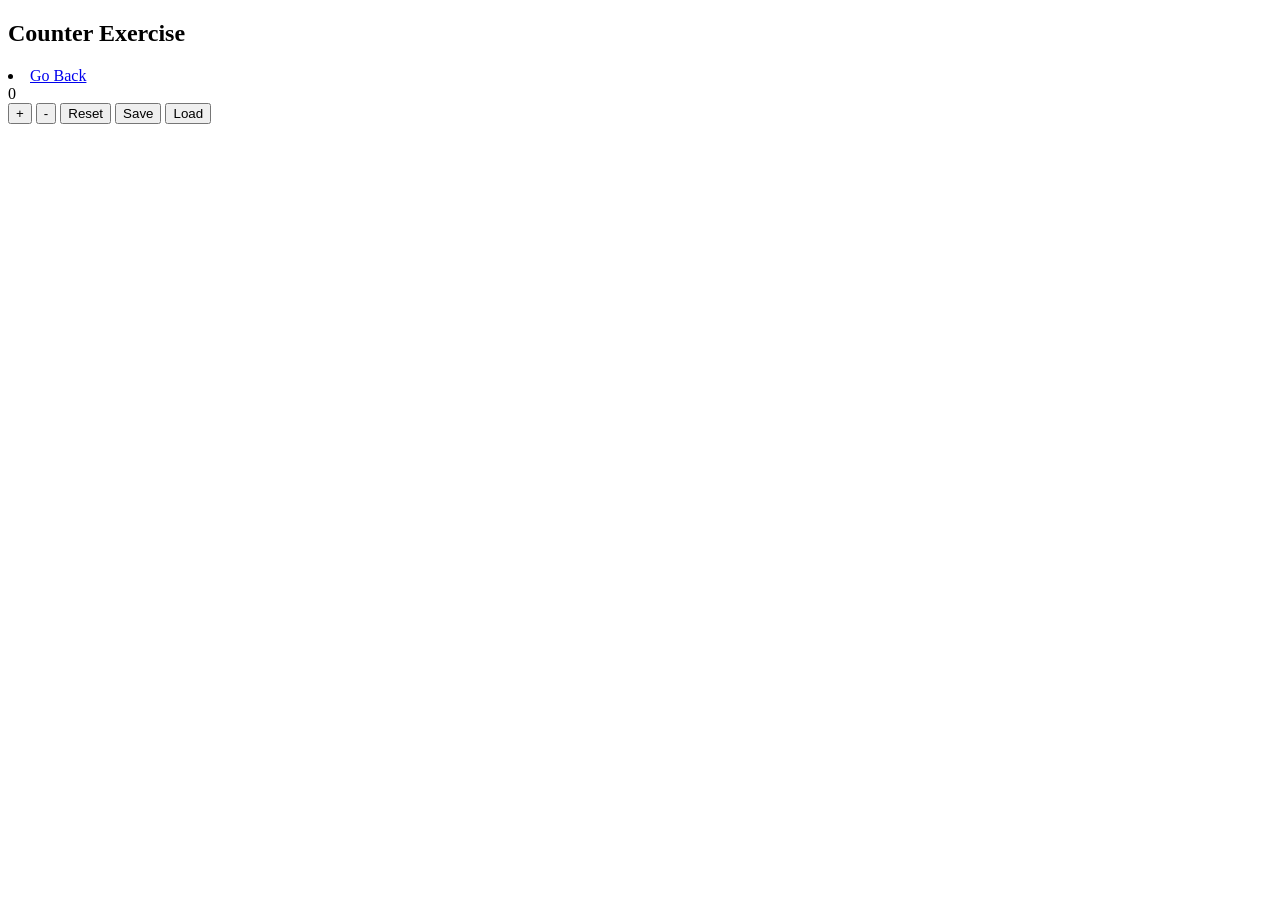
==== views/1_counter/index.html @ e86dfcff "build: Add most files for exercise 1" ====
<!DOCTYPE html>
<html lang="en">

<head>
    <meta name="viewport" content="width=device-width, initial-scale=1.0">
    <meta name="author" content="Renier Anthony V. Namol">
    <meta name="date-completed" content="###">
    <meta charset="UTF-8">

    <script src="../../scripts/1_counter/script.js" defer></script>

    <link rel="stylesheet" href="../../styles/style.css">
    <title> Exercise 1 (Counter) </title>
</head>

<body>
    <header>
        <h2> Counter Exercise </h2>
    </header>

    <nav>
        <li><a href="../../index.html"> Go Back </a></li>
    </nav>

    <div>
        <span id="count"> 0 </span>
        <div id="message"> Message </div>
    </div>

    <div>
        <button onclick="increaseCount()"> + </button>
        <button onclick="decreaseCount()"> - </button>
        <button onclick="resetCount()"> Reset </button>
        <button onclick="saveCount()"> Save </button>
        <button onclick="loadCount()"> Load </button>
    </div>
</body>

</html>
---- styles/style.css ----
#message {
    display: none;
}
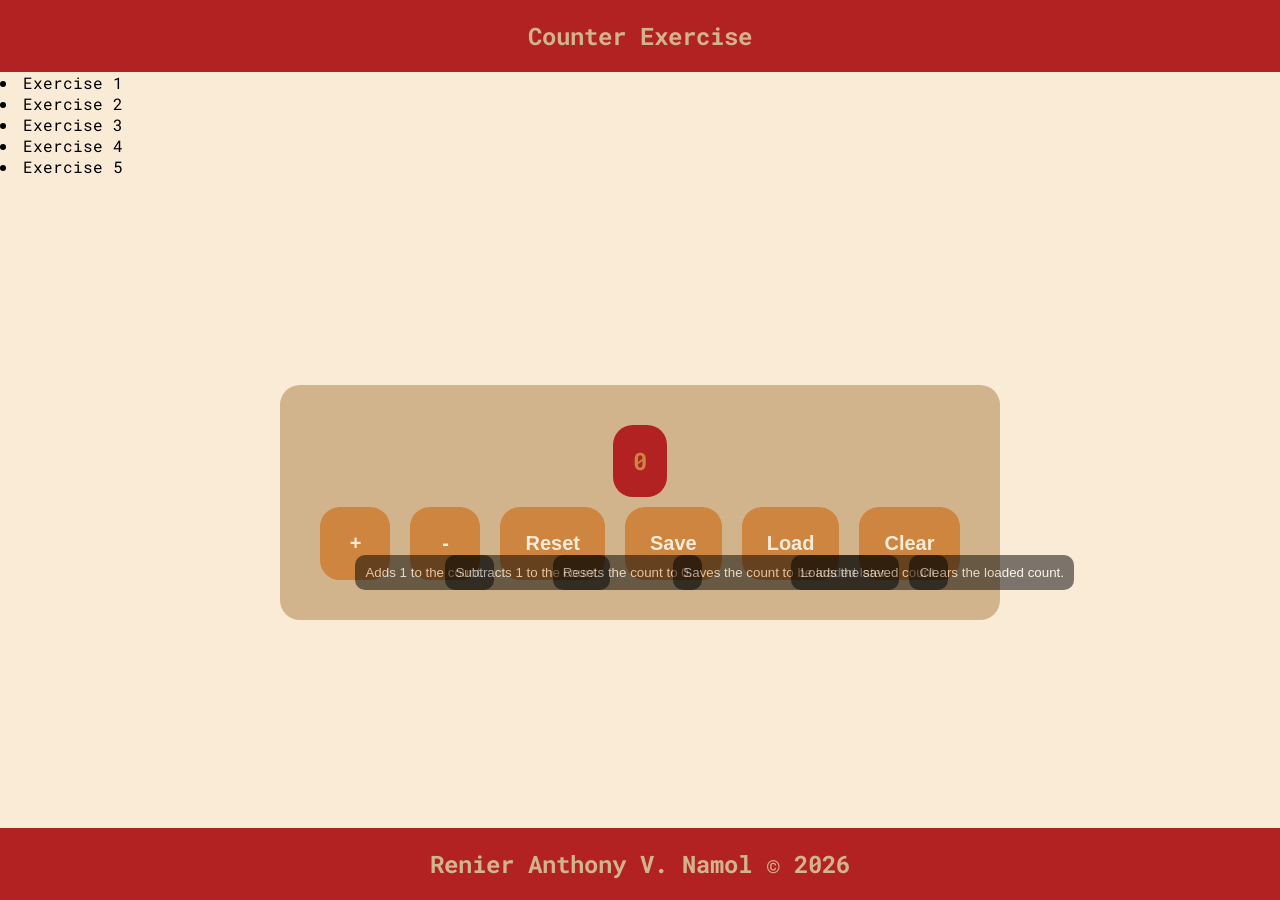
==== commit 5a65e608: "feat(ui): Add most styling and, a clear button and tooltips for each button Add a clear button to cl" ====
--- a/views/1_counter/index.html
+++ b/views/1_counter/index.html
@@ -9,31 +9,65 @@
 
     <script src="../../scripts/1_counter/script.js" defer></script>
 
-    <link rel="stylesheet" href="../../styles/style.css">
+    <link rel="stylesheet" href="../../styles/1_counter/style.css">
     <title> Exercise 1 (Counter) </title>
 </head>
 
 <body>
     <header>
         <h2> Counter Exercise </h2>
+
+        <nav>
+            <li><a class="active"> Exercise 1 </a></li>
+            <li><a> Exercise 2 </a></li>
+            <li><a> Exercise 3 </a></li>
+            <li><a> Exercise 4 </a></li>
+            <li><a> Exercise 5 </a></li>
+        </nav>
     </header>
 
-    <nav>
-        <li><a href="../../index.html"> Go Back </a></li>
-    </nav>
+    <main>
+        <div id="displays">
+            <h2 id="count"> <!-- insert count here --> </h2>
+            <template id="message"> <!-- insert message here --> </template>
+        </div>
 
-    <div>
-        <span id="count"> 0 </span>
-        <div id="message"> Message </div>
-    </div>
+        <div id="buttons">
+            <button onclick="increaseCount()">
+                <h2> + </h2>
+                <span class="tooltip"> Adds 1 to the count. </span>
+            </button>
 
-    <div>
-        <button onclick="increaseCount()"> + </button>
-        <button onclick="decreaseCount()"> - </button>
-        <button onclick="resetCount()"> Reset </button>
-        <button onclick="saveCount()"> Save </button>
-        <button onclick="loadCount()"> Load </button>
-    </div>
+            <button onclick="decreaseCount()">
+                <h2> - </h2>
+                <span class="tooltip"> Subtracts 1 to the count. </span>
+            </button>
+
+            <button onclick="resetCount()">
+                <h2> Reset </h2>
+                <span class="tooltip"> Resets the count to 0. </span>
+            </button>
+
+            <button id="save" onclick="saveCount()">
+                <h2> Save </h2>
+                <span class="tooltip"> Saves the count to be loaded later. </span>
+            </button>
+            
+            <button id="load" onclick="loadCount()">
+                <h2> Load </h2>
+                <span class="tooltip"> Loads the saved count. </span>
+            </button>
+            
+            <button id="clear" onclick="clearCount()">
+                <h2> Clear </h2>
+                <span class="tooltip"> Clears the loaded count. </span>
+            </button>
+        </div>
+    </main>
+
+    <footer>
+        <h2> Renier Anthony V. Namol &copy; 2026 </h2>
+    </footer>
 </body>
 
 </html>
--- a/styles/1_counter/style.css
+++ b/styles/1_counter/style.css
@@ -0,0 +1,130 @@
+@import url('https://fonts.googleapis.com/css2?family=Roboto+Mono:ital,wght@0,100..700;1,100..700&display=swap');
+
+:root {
+    --primary-accent: indianred;
+    --secondary-accent: firebrick;
+    --tertiary-accent: olive;
+    --primary: antiquewhite;
+    --secondary: tan;
+    --tertiary: peru;
+}
+
+body {
+    font-family: "Roboto Mono", monospace;
+    user-select: none;
+    padding: 0px;
+    margin: 0px;
+    background-color: var(--primary);
+    height: 100vh;
+    display: flex;
+    flex-direction: column;
+}
+
+header h2,
+footer h2 {
+    background-color: var(--secondary-accent);
+    padding: 20px;
+    margin: 0px;
+    text-align: center;
+    color: var(--secondary);
+}
+
+header {
+    margin-bottom: auto;
+}
+
+footer {
+    margin-top: auto;
+}
+
+#message {
+    white-space: nowrap;
+    background-color: var(--tertiary-accent);
+    padding: 10px;
+    border-radius: 10px;
+    width: min-content;
+    margin-left: auto;
+    margin-right: auto;
+}
+
+#displays {
+    display: flex;
+    flex-direction: column;
+    gap: 10px;
+}
+
+main {
+    background-color: var(--secondary);
+    padding: 40px;
+    border-radius: 20px;
+    width: min-content;
+    display: flex;
+    flex-direction: column;
+    gap: 10px;
+    margin-left: auto;
+    margin-right: auto;
+}
+
+#buttons {
+    display: flex;
+    flex-direction: row;
+    gap: 20px;
+}
+
+#count {
+    margin: 0px;
+    padding: 20px;
+    margin-left: auto;
+    margin-right: auto;
+    text-align: center;
+    background-color: firebrick;
+    max-width: 60px;
+    border-radius: 20px;
+    color: var(--tertiary);
+}
+
+button h2 {
+    margin: 0px;
+    padding: 0px;
+    font-weight: bolder;
+}
+
+button {
+    background-color: var(--tertiary);
+    padding: 20px;
+    border: 5px solid var(--tertiary);
+    color: var(--primary);
+    min-width: 70px;
+    border-radius: 20px;
+    position: relative;
+    display: inline-block;
+}
+
+button:hover {
+    background-color: var(--primary);
+    color: var(--tertiary);
+}
+
+button:disabled,
+button:hover:disabled {
+    border: 5px solid var(--secondary-accent);
+    background-color: var(--primary-accent);
+    color: var(--secondary-accent);
+}
+
+.tooltip {
+    width: min-content;
+    background-color: black;
+    color: #fff;
+    text-align: center;
+    border-radius: 10px;
+    padding: 10px;
+    position: absolute;
+    z-index: 1;
+    text-wrap: nowrap;
+    opacity: 0.5;
+}
+
+button:hover .tooltip {
+    visibility: visible;
+}
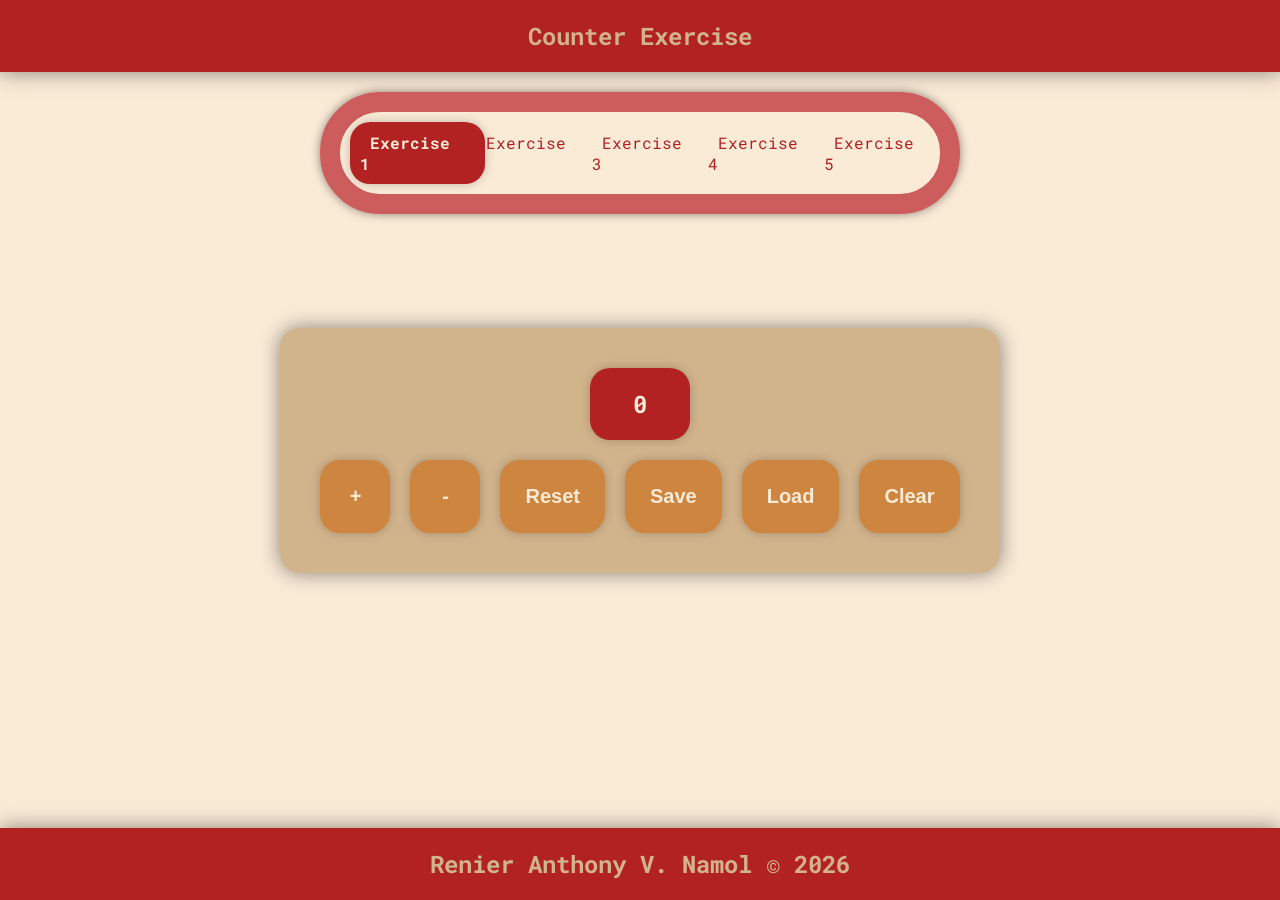
==== commit 442dfaba: "feat: Finish exercse 2 and start on exercise 3" ====
--- a/views/1_counter/index.html
+++ b/views/1_counter/index.html
@@ -4,7 +4,7 @@
 <head>
     <meta name="viewport" content="width=device-width, initial-scale=1.0">
     <meta name="author" content="Renier Anthony V. Namol">
-    <meta name="date-completed" content="###">
+    <meta name="date-completed" content="August 18, 2026">
     <meta charset="UTF-8">
 
     <script src="../../scripts/1_counter/script.js" defer></script>
@@ -19,17 +19,21 @@
 
         <nav>
             <li><a class="active"> Exercise 1 </a></li>
-            <li><a> Exercise 2 </a></li>
-            <li><a> Exercise 3 </a></li>
-            <li><a> Exercise 4 </a></li>
-            <li><a> Exercise 5 </a></li>
+            <li><a href="../2_event-listener/index.html"> Exercise 2 </a></li>
+            <li><a href="../3_todo-list/index.html"> Exercise 3 </a></li>
+            <li><a href="../4_modal-popup/index.html"> Exercise 4 </a></li>
+            <li><a href="../5_form-validation/index.html"> Exercise 5 </a></li>
+            <span></span>
         </nav>
     </header>
 
     <main>
         <div id="displays">
-            <h2 id="count"> <!-- insert count here --> </h2>
-            <template id="message"> <!-- insert message here --> </template>
+            <h2 id="count"> <!-- Count Display --> </h2>
+            
+            <div id="messages">
+                <span class="message"> <!-- Message Display --> </span>
+            </div>
         </div>
 
         <div id="buttons">
@@ -52,12 +56,12 @@
                 <h2> Save </h2>
                 <span class="tooltip"> Saves the count to be loaded later. </span>
             </button>
-            
+
             <button id="load" onclick="loadCount()">
                 <h2> Load </h2>
                 <span class="tooltip"> Loads the saved count. </span>
             </button>
-            
+
             <button id="clear" onclick="clearCount()">
                 <h2> Clear </h2>
                 <span class="tooltip"> Clears the loaded count. </span>
--- a/styles/1_counter/style.css
+++ b/styles/1_counter/style.css
@@ -1,68 +1,82 @@
-@import url('https://fonts.googleapis.com/css2?family=Roboto+Mono:ital,wght@0,100..700;1,100..700&display=swap');
+@import url('../main.css');
 
-:root {
-    --primary-accent: indianred;
-    --secondary-accent: firebrick;
-    --tertiary-accent: olive;
-    --primary: antiquewhite;
-    --secondary: tan;
-    --tertiary: peru;
+nav:not(:has(a:hover)) span {
+    transform: translateX(0px);
 }
 
-body {
-    font-family: "Roboto Mono", monospace;
-    user-select: none;
-    padding: 0px;
-    margin: 0px;
-    background-color: var(--primary);
-    height: 100vh;
+main {
     display: flex;
     flex-direction: column;
-}
-
-header h2,
-footer h2 {
-    background-color: var(--secondary-accent);
-    padding: 20px;
-    margin: 0px;
-    text-align: center;
-    color: var(--secondary);
-}
-
-header {
-    margin-bottom: auto;
-}
-
-footer {
-    margin-top: auto;
-}
-
-#message {
-    white-space: nowrap;
-    background-color: var(--tertiary-accent);
-    padding: 10px;
-    border-radius: 10px;
-    width: min-content;
+    gap: 10px;
+    border-radius: 20px;
     margin-left: auto;
     margin-right: auto;
+    padding: 40px;
+    width: min-content;
+    background-color: var(--secondary);
+    box-shadow: 0px 0px 20px rgb(from var(--detail)r g b / 0.5);
 }
 
 #displays {
     display: flex;
     flex-direction: column;
+    justify-content: flex-end;
     gap: 10px;
 }
 
-main {
-    background-color: var(--secondary);
-    padding: 40px;
+#count {
     border-radius: 20px;
-    width: min-content;
+    margin: 0px auto;
+    min-width: 60px;
+    padding: 20px;
+    width: auto;
+    text-align: center;
+    background-color: var(--secondary-accent);
+    box-shadow: 0px 0px 10px rgb(from var(--detail)r g b / 0.25);
+    color: var(--primary);
+}
+
+#messages {
     display: flex;
     flex-direction: column;
+    justify-content: flex-end;
     gap: 10px;
+    max-height: 0px;
+    transition: max-height 0.3s ease-in-out;
+
+    &:has(.message.show:nth-last-child(1)) {
+        max-height: 50px;
+    }
+
+    &:has(.message.show:nth-last-child(2)) {
+        max-height: 100px;
+    }
+
+    &:has(.message.show:nth-last-child(3)) {
+        max-height: 150px;
+    }
+}
+
+.message {
+    display: block;
+    border-radius: 10px;
     margin-left: auto;
     margin-right: auto;
+    padding: 10px;
+    width: min-content;
+    white-space: nowrap;
+    background-color: var(--tertiary-accent);
+    box-shadow: 0px 0px 10px rgb(from var(--detail)r g b / 0.25);
+    color: var(--detail);
+    opacity: 0;
+    transform: translateY(50px);
+    transition: transform 0.3s ease-in-out, opacity 0.3s ease-in-out;
+
+    &.show {
+        opacity: 1;
+        transform: translateY(0px);
+        transition: transform 0.3s ease-in-out, opacity 0.3s ease-in-out;
+    }
 }
 
 #buttons {
@@ -71,60 +85,68 @@
     gap: 20px;
 }
 
-#count {
-    margin: 0px;
+button {
+    position: relative;
+    border: 5px solid var(--tertiary);
+    border-radius: 20px;
+    min-width: 70px;
     padding: 20px;
-    margin-left: auto;
-    margin-right: auto;
-    text-align: center;
-    background-color: firebrick;
-    max-width: 60px;
-    border-radius: 20px;
-    color: var(--tertiary);
-}
+    background-color: var(--tertiary);
+    box-shadow: 0px 0px 10px rgb(from var(--detail)r g b / 0.25);
+    color: var(--primary);
+    transition: background-color 0.3s ease-in-out, color 0.3s ease-in-out, border 0.3s ease-in-out;
+    cursor: pointer;
 
-button h2 {
-    margin: 0px;
-    padding: 0px;
-    font-weight: bolder;
-}
+    & > span {
+        left: 50%;
+        position: absolute;
+        top: calc(100%);
+        visibility: hidden;
+        z-index: 1;
+        border-radius: 10px;
+        padding: 10px;
+        width: max-content;
+        white-space: nowrap;
+        background-color: var(--primary-accent);
+        box-shadow: 0px 0px 10px rgb(from var(--detail)r g b / 0.75);
+        color: var(--primary);
+        opacity: 0;
+        transform: translateX(-50%);
+        transition: top 0.3s ease-in-out, opacity 0.5s ease-in-out;
 
-button {
-    background-color: var(--tertiary);
-    padding: 20px;
-    border: 5px solid var(--tertiary);
-    color: var(--primary);
-    min-width: 70px;
-    border-radius: 20px;
-    position: relative;
-    display: inline-block;
-}
+        &::before {
+            bottom: 100%;
+            left: 50%;
+            position: absolute;
+            border: 10px solid transparent;
+            border-bottom: 10px solid var(--primary-accent);
+            transform: translateX(-50%);
+            content: "";
+        }
+    }
 
-button:hover {
-    background-color: var(--primary);
-    color: var(--tertiary);
-}
+    & h2 {
+        margin: 0px;
+        padding: 0px;
+        font-weight: bolder;
+    }
 
-button:disabled,
-button:hover:disabled {
-    border: 5px solid var(--secondary-accent);
-    background-color: var(--primary-accent);
-    color: var(--secondary-accent);
-}
+    &:hover {
+        background-color: var(--secondary);
+        color: var(--tertiary);
 
-.tooltip {
-    width: min-content;
-    background-color: black;
-    color: #fff;
-    text-align: center;
-    border-radius: 10px;
-    padding: 10px;
-    position: absolute;
-    z-index: 1;
-    text-wrap: nowrap;
-    opacity: 0.5;
-}
+        & .tooltip {
+            top: calc(100% + 15px);
+            visibility: visible;
+            opacity: 1;
+        }
+    }
 
-button:hover .tooltip {
-    visibility: visible;
+    &:disabled,
+    &:hover:disabled {
+        border: 5px solid var(--secondary-accent);
+        background-color: var(--primary-accent);
+        color: var(--secondary-accent);
+        cursor: not-allowed;
+    }
 }
